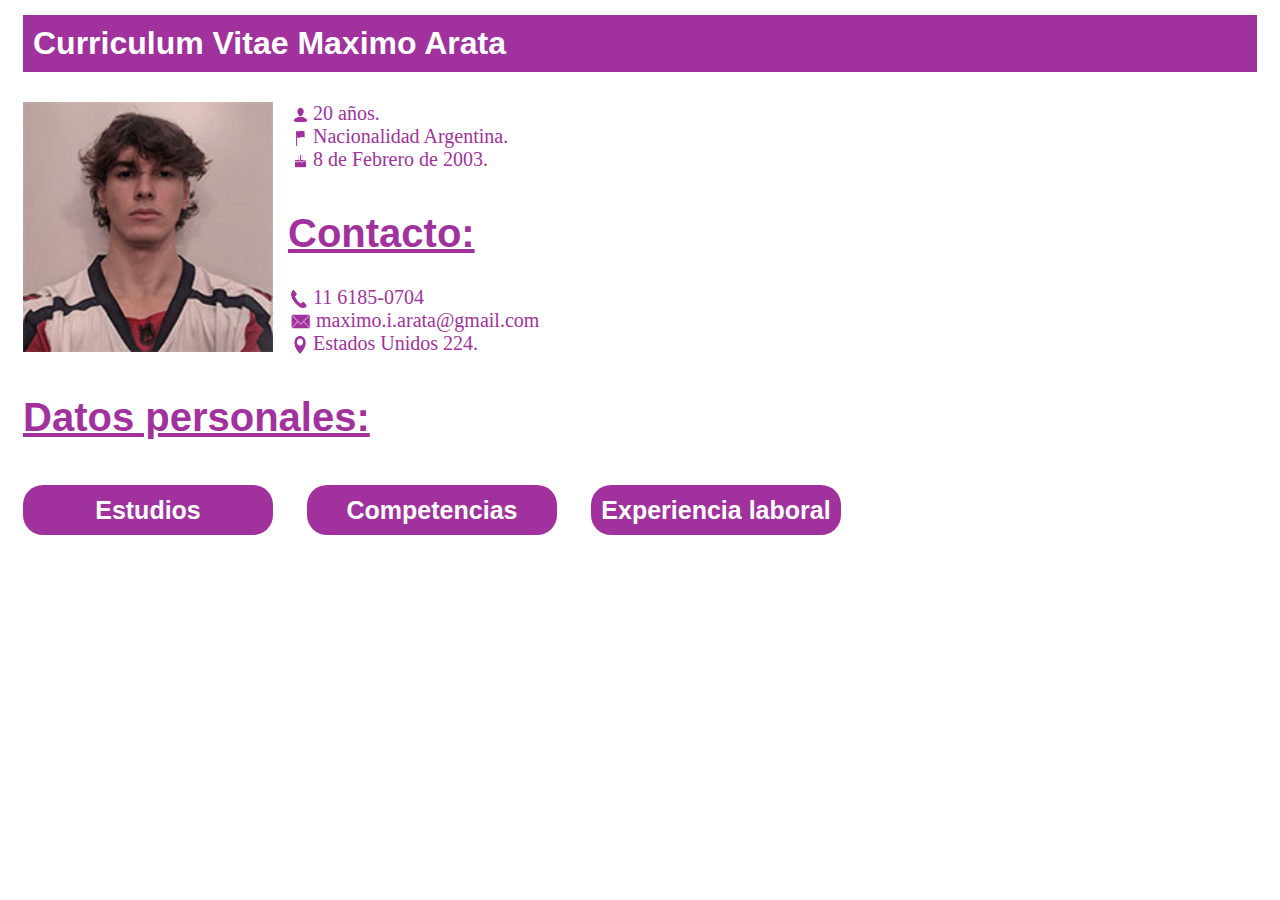
==== index.html @ 21762766 "Version 6" ====
<!DOCTYPE html>
<html lang="en">

<head>
    <meta charset="UTF-8">
    <meta http-equiv="X-UA-Compatible" content="IE=edge">
    <meta name="viewport" content="width=device-width, initial-scale=1.0">
    <title>Curriculum Vitae</title>
    <link rel="stylesheet" href="Style/index.css">
</head>

<body>
    <h1 class="titulo"><a class="links" href="index.html">Curriculum Vitae Maximo Arata</a></h1>
    <img class="imagen" src="Images/fotocv.jpg" alt="foto maximo">

    <div>
        <div>
            <div class="info info20años"><img class="imgvector" src="Images/siluetavector.png" alt="silueta imagen"> 20 años.</div>
            <div class="info"><img class="imgvector" src="Images/banderavector.png" alt="bandera imagen"> Nacionalidad Argentina.</div>
            <div class="info"><img class="imgvector" src="Images/tortavector.png" alt="torta imagen"> 8 de Febrero de 2003.</div>
        </div>
        
        <div>
            <p class="subtitulos">Contacto:</p>
            <div class="infocontacto"><img class="imgvector" src="Images/telefonovector.png" alt="telefono imagen"> 11 6185-0704</div>
            <div class="infocontacto"><img class="imgcorreo" src="Images/corrreovector.png" alt="correo imagen"> maximo.i.arata@gmail.com</div>
            <div class="infocontacto"><img class="imgvector" src="Images/pinvector.png" alt="pin imagen"> Estados Unidos 224.</div>
        </div>
    </div>
    
    <nav>
        <p class="subtitulos">Datos personales:</p>
        <div class="contenedores"><a class="links" href="estudios.html">Estudios</a></div>
        <div class="contenedores"><a class="links" href="competencias.html">Competencias</a></div>
        <div class="contenedores"><a class="links" href="experiencias.html">Experiencia laboral</a></div>
    </nav>
    
</body>
</html>
---- Style/index.css ----
.titulo {
  color: #fff;
  text-decoration: none;
  font-family: Arial, Helvetica, sans-serif;
  background-color: #a1329d;
  padding: 10px;
  margin: 15px;
}
.links {
  text-decoration: none;
  color: white;
}
.imagen {
  float: left;
  padding: 15px;
  height: 250px;
  width: 250px;
}
.imgvector {
  float: left;
  padding-top: 3px;
  height: 20px;
  width: 25px;
}
.imgcorreo {
  float: left;
  padding-top: 5px;
  padding-left: 3px;
  padding-right: 5px;
  height: 15px;
  width: 20px;
}
.info, .infocontacto {
  color: #a1329d;
  margin: 0px;
  font-size: 20px;
}
.info20años {
  margin-top: 30px;
}
.subtitulos{
  color: #a1329d;
  text-decoration: underline;
  font-weight: 700;
  font-size: 40px;
  font-family: Arial, Helvetica, sans-serif;
  display: flex;
  margin: 40px 0 30px 15px;
}


.contenedores {
  color: #fff;
  display: inline-flex;
  font-family: Arial, Helvetica, sans-serif;
  font-size: 25px;
  font-weight: 600;
  background-color: #a1329d;
  height: 50px;
  width: 250px;
  margin-top: 15px;
  margin-right: 15px;
  margin-left: 15px;
  border-radius: 20px;
  justify-content: center;
  align-items: center;
}


  @media screen and (max-width: 548px) {
    .imagen {
      margin-right: 250px;
    }
    .subtitulos{
      margin: 20px 0 30px 15px;
    }
    .info, .infocontacto {
      margin-left: 10px;
    }

    
    .contenedores {
      display: flex;
      padding: 5px;
      margin: 15px;
    }
  }
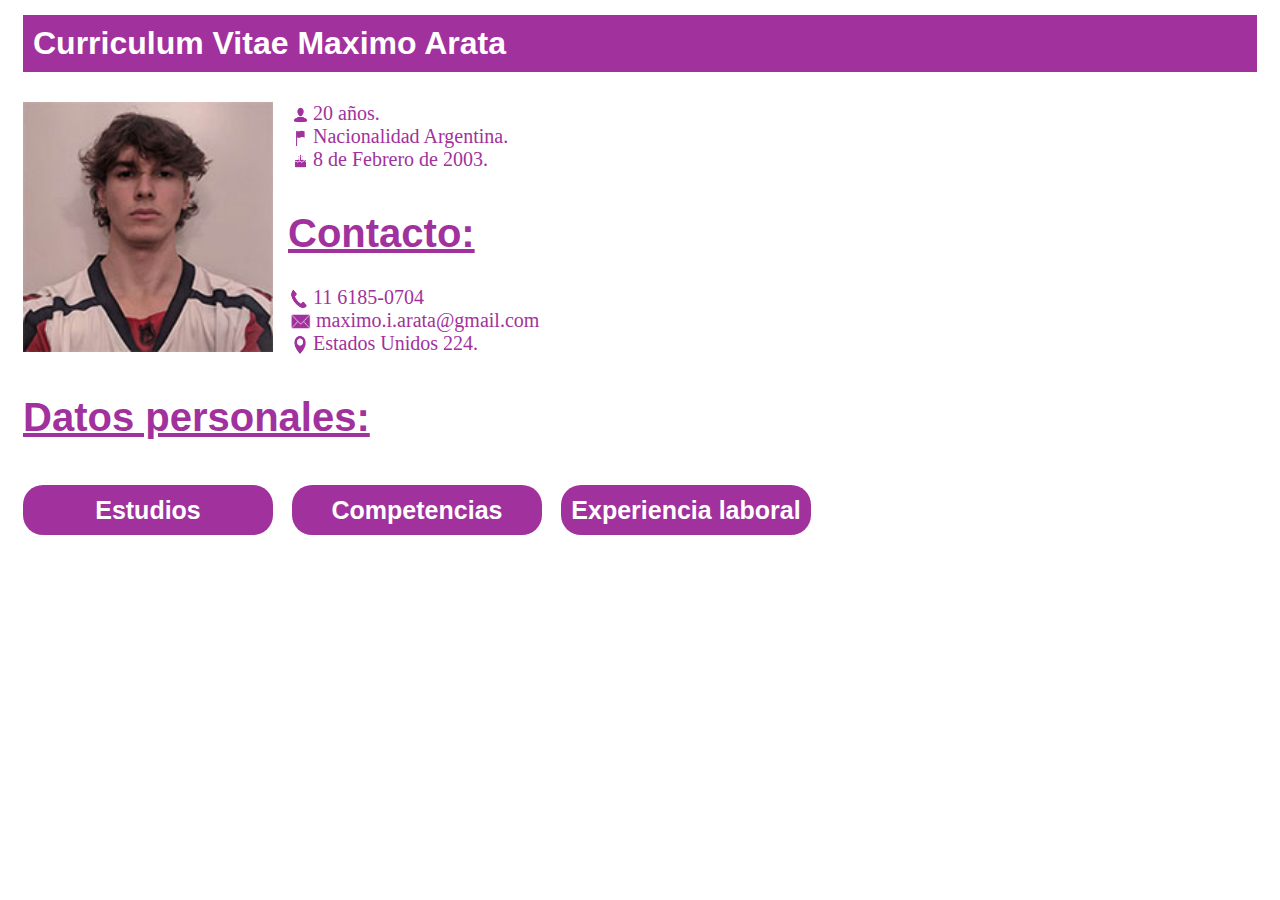
==== commit 36f3a8b4: "Version 8" ====
--- a/index.html
+++ b/index.html
@@ -28,12 +28,12 @@
         </div>
     </div>
     
-    <nav>
+    <div>
         <p class="subtitulos">Datos personales:</p>
-        <div class="contenedores"><a class="links" href="estudios.html">Estudios</a></div>
-        <div class="contenedores"><a class="links" href="competencias.html">Competencias</a></div>
-        <div class="contenedores"><a class="links" href="experiencias.html">Experiencia laboral</a></div>
-    </nav>
-    
+        <a class="contenedores links" href="estudios.html">Estudios</a>
+        <a class="contenedores links" href="competencias.html">Competencias</a>
+        <a class="contenedores links" href="experiencias.html">Experiencia laboral</a>
+    </div>
+
 </body>
 </html>
--- a/Style/index.css
+++ b/Style/index.css
@@ -5,6 +5,9 @@
   background-color: #a1329d;
   padding: 10px;
   margin: 15px;
+}
+.titulo:hover{
+  background-color: #70256e;
 }
 .links {
   text-decoration: none;
@@ -59,13 +62,14 @@
   height: 50px;
   width: 250px;
   margin-top: 15px;
-  margin-right: 15px;
+  justify-content: space-around;
   margin-left: 15px;
   border-radius: 20px;
-  justify-content: center;
   align-items: center;
 }
-
+.contenedores:hover{
+  background-color: #70256e;
+}
 
   @media screen and (max-width: 548px) {
     .imagen {
@@ -77,12 +81,4 @@
     .info, .infocontacto {
       margin-left: 10px;
     }
-
-    
-    .contenedores {
-      display: flex;
-      padding: 5px;
-      margin: 15px;
-    }
   }
-  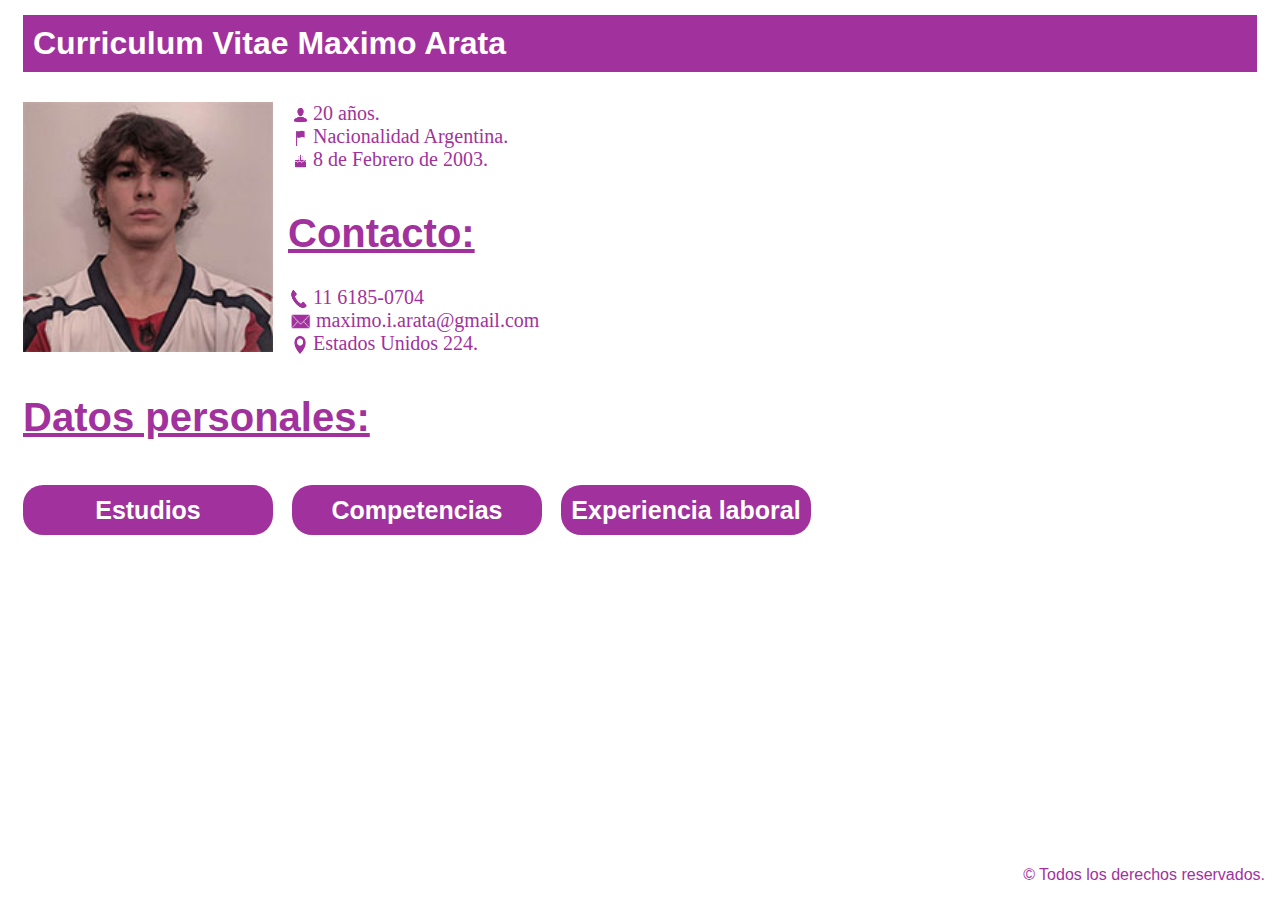
==== commit 6fd11868: "Version 9" ====
--- a/index.html
+++ b/index.html
@@ -35,5 +35,9 @@
         <a class="contenedores links" href="experiencias.html">Experiencia laboral</a>
     </div>
 
+    <div>
+        <p class="derechos">© Todos los derechos reservados.</p>
+    </div>
+
 </body>
 </html>
--- a/Style/index.css
+++ b/Style/index.css
@@ -71,6 +71,16 @@
   background-color: #70256e;
 }
 
+.derechos {
+  font-family: Arial, Helvetica, sans-serif;
+  color: #a1329d;
+  position: absolute;
+  bottom: 0;
+  right: 0;
+  margin-right: 15px;
+}
+
+
   @media screen and (max-width: 548px) {
     .imagen {
       margin-right: 250px;
@@ -81,4 +91,10 @@
     .info, .infocontacto {
       margin-left: 10px;
     }
-  }
+
+    .derechos {
+      position: static;
+      margin-top: 50px;
+      text-align: right;
+    }
+  }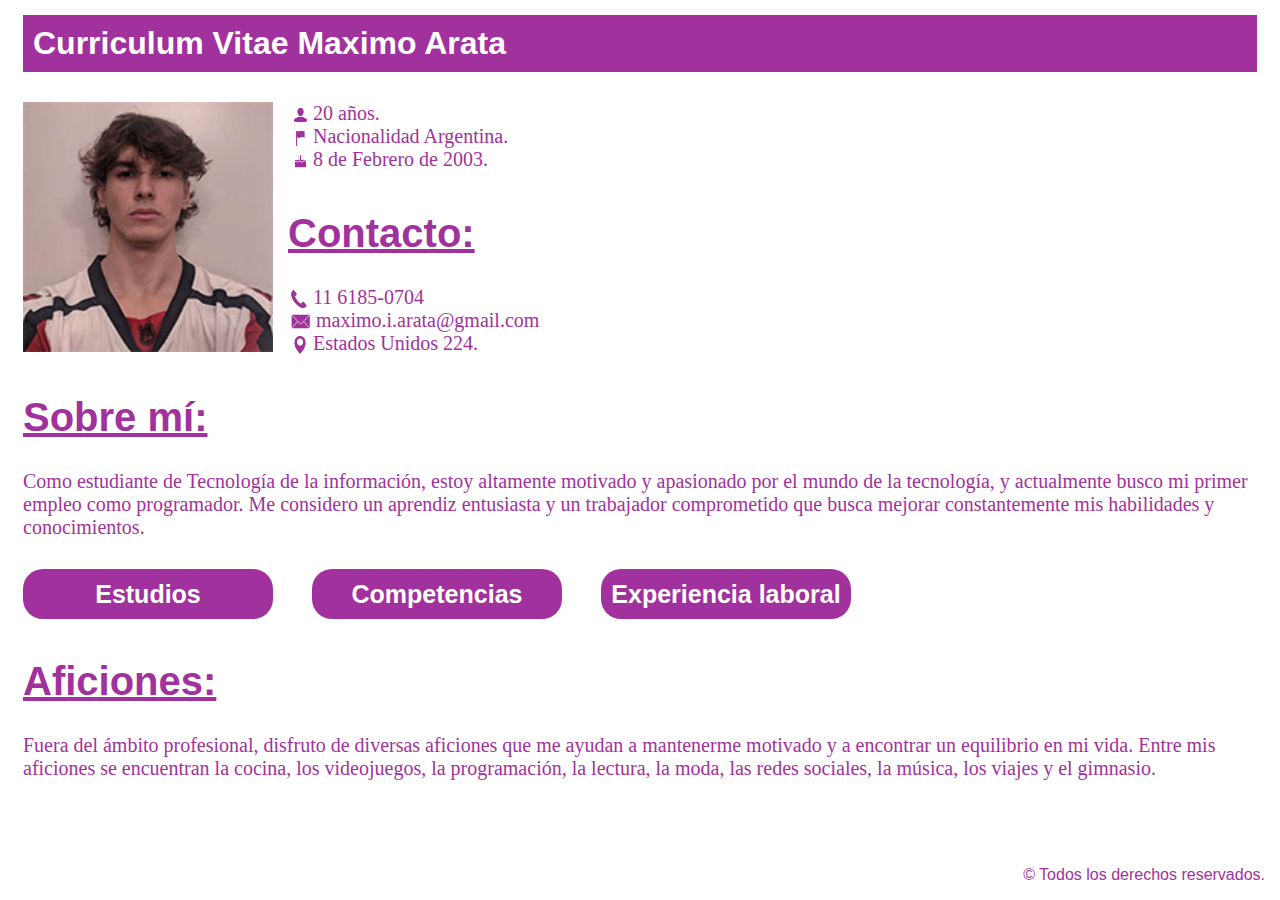
==== commit c3bf73c2: "Version 10" ====
--- a/index.html
+++ b/index.html
@@ -27,12 +27,22 @@
             <div class="infocontacto"><img class="imgvector" src="Images/pinvector.png" alt="pin imagen"> Estados Unidos 224.</div>
         </div>
     </div>
-    
+
     <div>
-        <p class="subtitulos">Datos personales:</p>
+        <p class="subtitulos">Sobre mí:</p>
+        <p class="sobremi">Como estudiante de Tecnología de la información, estoy altamente motivado y apasionado por el mundo de la tecnología, y actualmente busco mi primer empleo como programador. Me considero un aprendiz entusiasta y un trabajador comprometido que busca mejorar constantemente mis habilidades y conocimientos.</p>
+    </div>
+
+
+    <div>
         <a class="contenedores links" href="estudios.html">Estudios</a>
         <a class="contenedores links" href="competencias.html">Competencias</a>
         <a class="contenedores links" href="experiencias.html">Experiencia laboral</a>
+    </div>
+
+    <div>
+        <p class="subtitulos">Aficiones:</p>
+        <p class="sobremi">Fuera del ámbito profesional, disfruto de diversas aficiones que me ayudan a mantenerme motivado y a encontrar un equilibrio en mi vida. Entre mis aficiones se encuentran la cocina, los videojuegos, la programación, la lectura, la moda, las redes sociales, la música, los viajes y el gimnasio.</p>
     </div>
 
     <div>
--- a/Style/index.css
+++ b/Style/index.css
@@ -33,7 +33,7 @@
   height: 15px;
   width: 20px;
 }
-.info, .infocontacto {
+.info, .infocontacto, .sobremi {
   color: #a1329d;
   margin: 0px;
   font-size: 20px;
@@ -51,6 +51,9 @@
   margin: 40px 0 30px 15px;
 }
 
+.sobremi {
+  margin: 15px;
+}
 
 .contenedores {
   color: #fff;
@@ -64,6 +67,7 @@
   margin-top: 15px;
   justify-content: space-around;
   margin-left: 15px;
+  margin-right: 20px;
   border-radius: 20px;
   align-items: center;
 }
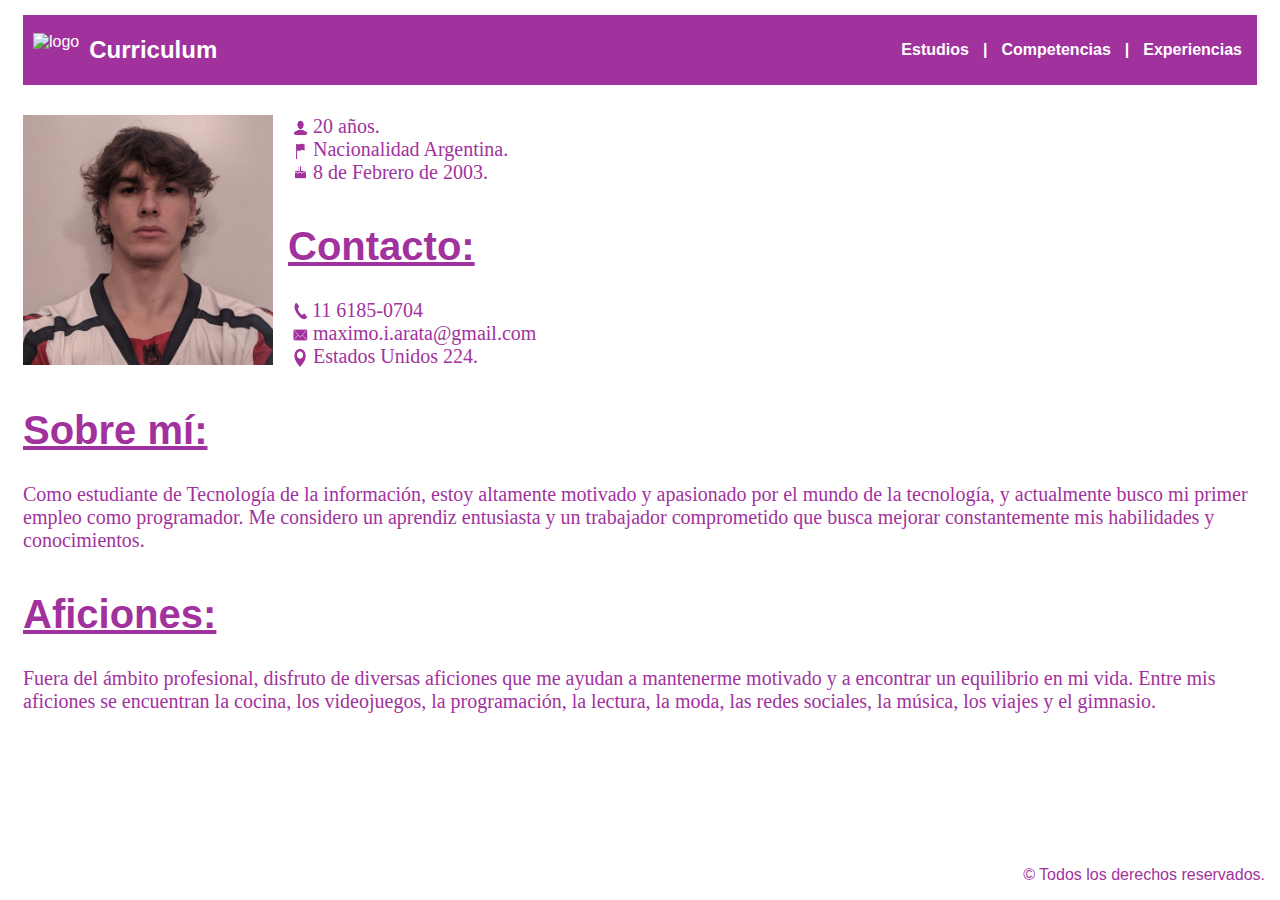
==== commit deec7905: "Version 13" ====
--- a/index.html
+++ b/index.html
@@ -7,22 +7,36 @@
     <meta name="viewport" content="width=device-width, initial-scale=1.0">
     <title>Curriculum Vitae</title>
     <link rel="stylesheet" href="Style/index.css">
+    <link rel="shortcut icon" href="Images/icono.ico">
 </head>
 
 <body>
-    <h1 class="titulo"><a class="links" href="index.html">Curriculum Vitae Maximo Arata</a></h1>
+    <header>
+        <a href="index.html" class="logo">
+            <img src="images/logo.png" alt="logo">
+            <h2 class="contenedores" >Curriculum</h2>
+        </a>
+        <nav>
+            <a href="estudios.html">Estudios</a>
+            <a class="null">|</a>
+            <a href="competencias.html">Competencias</a>
+            <a class="null">|</a>
+            <a href="experiencias.html">Experiencias</a>
+        </nav>
+    </header>
+
     <img class="imagen" src="Images/fotocv.jpg" alt="foto maximo">
 
     <div>
         <div>
             <div class="info info20años"><img class="imgvector" src="Images/siluetavector.png" alt="silueta imagen"> 20 años.</div>
             <div class="info"><img class="imgvector" src="Images/banderavector.png" alt="bandera imagen"> Nacionalidad Argentina.</div>
-            <div class="info"><img class="imgvector" src="Images/tortavector.png" alt="torta imagen"> 8 de Febrero de 2003.</div>
+            <div class="info"><img class="imgtorta" src="Images/tortavector.png" alt="torta imagen"> 8 de Febrero de 2003.</div>
         </div>
         
         <div>
             <p class="subtitulos">Contacto:</p>
-            <div class="infocontacto"><img class="imgvector" src="Images/telefonovector.png" alt="telefono imagen"> 11 6185-0704</div>
+            <div class="infocontacto"><img class="imgtel" src="Images/telefonovector.png" alt="telefono imagen"> 11 6185-0704</div>
             <div class="infocontacto"><img class="imgcorreo" src="Images/corrreovector.png" alt="correo imagen"> maximo.i.arata@gmail.com</div>
             <div class="infocontacto"><img class="imgvector" src="Images/pinvector.png" alt="pin imagen"> Estados Unidos 224.</div>
         </div>
@@ -31,13 +45,6 @@
     <div>
         <p class="subtitulos">Sobre mí:</p>
         <p class="sobremi">Como estudiante de Tecnología de la información, estoy altamente motivado y apasionado por el mundo de la tecnología, y actualmente busco mi primer empleo como programador. Me considero un aprendiz entusiasta y un trabajador comprometido que busca mejorar constantemente mis habilidades y conocimientos.</p>
-    </div>
-
-
-    <div>
-        <a class="contenedores links" href="estudios.html">Estudios</a>
-        <a class="contenedores links" href="competencias.html">Competencias</a>
-        <a class="contenedores links" href="experiencias.html">Experiencia laboral</a>
     </div>
 
     <div>
--- a/Style/index.css
+++ b/Style/index.css
@@ -1,18 +1,42 @@
-.titulo {
+a {
+  text-decoration: none;
   color: #fff;
-  text-decoration: none;
+}
+nav a{
+  padding-right: 5px;
+  padding-left: 5px;
   font-family: Arial, Helvetica, sans-serif;
+  font-weight: 600;
+}
+nav a:hover{
+  color: #2e0824;
+}
+
+.null:hover{
+  color: #ffffff;
+}
+
+header {
+  margin: 15px;
+  display: flex;
+  height: 50px;
   background-color: #a1329d;
+  justify-content: space-between;
+  align-items: center;
   padding: 10px;
-  margin: 15px;
 }
-.titulo:hover{
-  background-color: #70256e;
+.logo{
+  font-family: sans-serif;
+  display: flex;
+  align-items: center;
 }
-.links {
-  text-decoration: none;
-  color: white;
+
+.logo img{
+  height: 35px;
+  margin-right: 10px;
 }
+
+
 .imagen {
   float: left;
   padding: 15px;
@@ -25,13 +49,23 @@
   height: 20px;
   width: 25px;
 }
+.imgtorta {
+  float: left;
+  margin: 1px 0px 0px 0px;
+  height: 20px;
+  width: 25px;
+}
+.imgtel {
+  float: left;
+  margin: 3px 0px 0px 4px;
+  height: 18px;
+  width: 20px;
+}
 .imgcorreo {
   float: left;
-  padding-top: 5px;
-  padding-left: 3px;
-  padding-right: 5px;
-  height: 15px;
-  width: 20px;
+  margin: 7px 5px 0px 5px;
+  height: 12px;
+  width: 15px;
 }
 .info, .infocontacto, .sobremi {
   color: #a1329d;
@@ -55,25 +89,6 @@
   margin: 15px;
 }
 
-.contenedores {
-  color: #fff;
-  display: inline-flex;
-  font-family: Arial, Helvetica, sans-serif;
-  font-size: 25px;
-  font-weight: 600;
-  background-color: #a1329d;
-  height: 50px;
-  width: 250px;
-  margin-top: 15px;
-  justify-content: space-around;
-  margin-left: 15px;
-  margin-right: 20px;
-  border-radius: 20px;
-  align-items: center;
-}
-.contenedores:hover{
-  background-color: #70256e;
-}
 
 .derechos {
   font-family: Arial, Helvetica, sans-serif;
@@ -85,20 +100,47 @@
 }
 
 
-  @media screen and (max-width: 548px) {
+  @media screen and (max-width: 610px) {
+    header {
+      flex-direction: column;
+      height: 90px;
+    }
     .imagen {
-      margin-right: 250px;
+      margin-right: 300px;
     }
+    nav a {
+      padding-right: 2px;
+      padding-left: 2px;
+      }
     .subtitulos{
       margin: 20px 0 30px 15px;
     }
+
     .info, .infocontacto {
       margin-left: 10px;
     }
-
     .derechos {
       position: static;
       margin-top: 50px;
       text-align: right;
     }
+  }
+
+  @media screen and (max-width: 380px) {
+    nav a {
+        font-size: 15px;
+        padding-right: 0px;
+        padding-left: 0px;
+        }
+  }
+
+  @media screen and (max-width: 358px) {
+    nav a {
+        font-size: 13px;
+        }
+  }
+  @media screen and (max-width: 325px) {
+    nav a {
+        font-size: 12px;
+        }
   }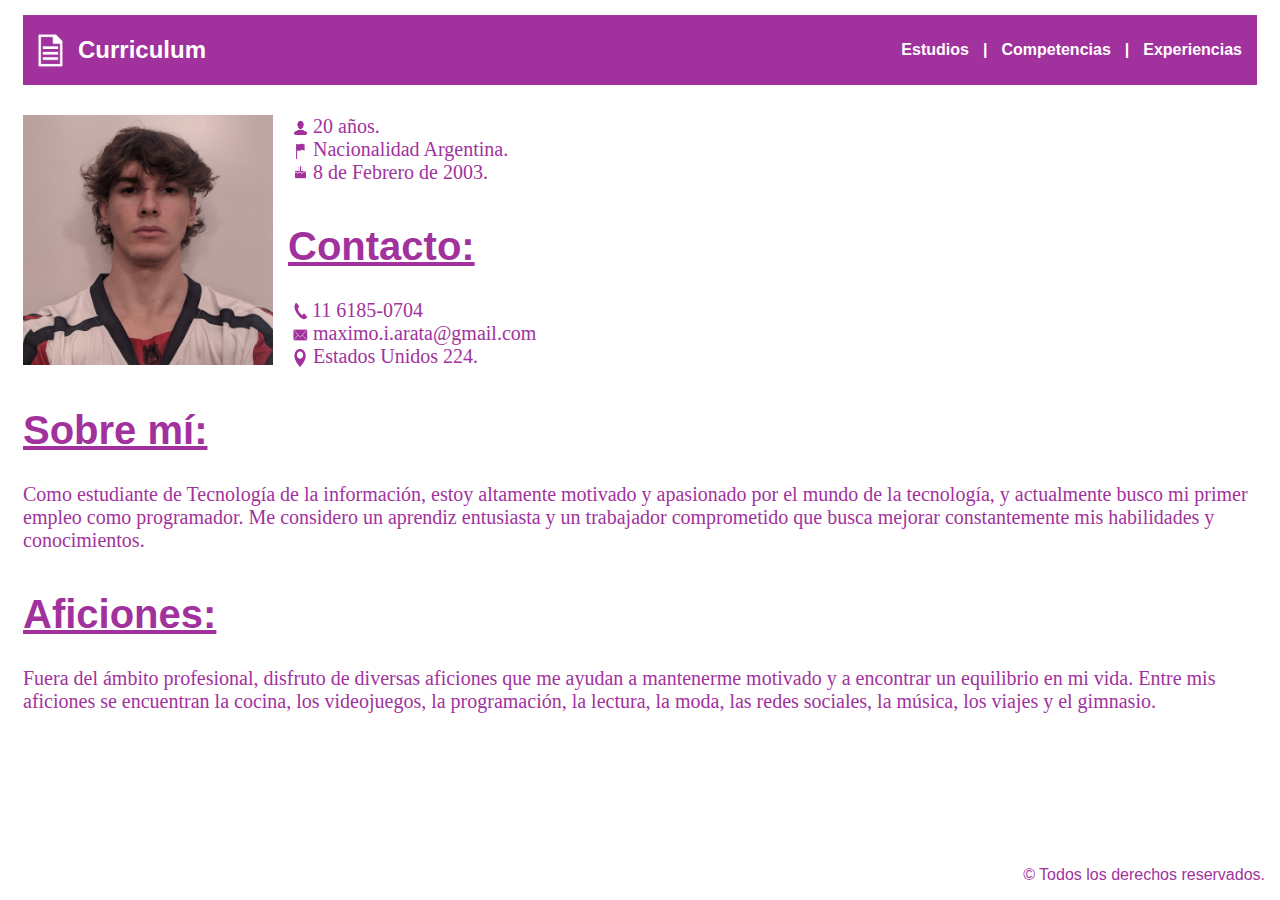
==== commit 2b257349: "v17" ====
--- a/index.html
+++ b/index.html
@@ -13,7 +13,7 @@
 <body>
     <header>
         <a href="index.html" class="logo">
-            <img src="images/logo.png" alt="logo">
+            <img src="images/logomain.png" alt="logo">
             <h2 class="contenedores" >Curriculum</h2>
         </a>
         <nav>
@@ -25,20 +25,20 @@
         </nav>
     </header>
 
-    <img class="imagen" src="Images/fotocv.jpg" alt="foto maximo">
+    <img class="imagen" src="images/fotocv.jpg" alt="foto maximo">
 
     <div>
         <div>
-            <div class="info info20años"><img class="imgvector" src="Images/siluetavector.png" alt="silueta imagen"> 20 años.</div>
-            <div class="info"><img class="imgvector" src="Images/banderavector.png" alt="bandera imagen"> Nacionalidad Argentina.</div>
-            <div class="info"><img class="imgtorta" src="Images/tortavector.png" alt="torta imagen"> 8 de Febrero de 2003.</div>
+            <div class="info info20años"><img class="imgvector" src="images/siluetavector.png" alt="silueta imagen"> 20 años.</div>
+            <div class="info"><img class="imgvector" src="images/banderavector.png" alt="bandera imagen"> Nacionalidad Argentina.</div>
+            <div class="info"><img class="imgtorta" src="images/tortavector.png" alt="torta imagen"> 8 de Febrero de 2003.</div>
         </div>
         
         <div>
             <p class="subtitulos">Contacto:</p>
-            <div class="infocontacto"><img class="imgtel" src="Images/telefonovector.png" alt="telefono imagen"> 11 6185-0704</div>
-            <div class="infocontacto"><img class="imgcorreo" src="Images/corrreovector.png" alt="correo imagen"> maximo.i.arata@gmail.com</div>
-            <div class="infocontacto"><img class="imgvector" src="Images/pinvector.png" alt="pin imagen"> Estados Unidos 224.</div>
+            <div class="infocontacto"><img class="imgtel" src="images/telefonovector.png" alt="telefono imagen"> 11 6185-0704</div>
+            <div class="infocontacto"><img class="imgcorreo" src="images/corrreovector.png" alt="correo imagen"> maximo.i.arata@gmail.com</div>
+            <div class="infocontacto"><img class="imgvector" src="images/pinvector.png" alt="pin imagen"> Estados Unidos 224.</div>
         </div>
     </div>
 
